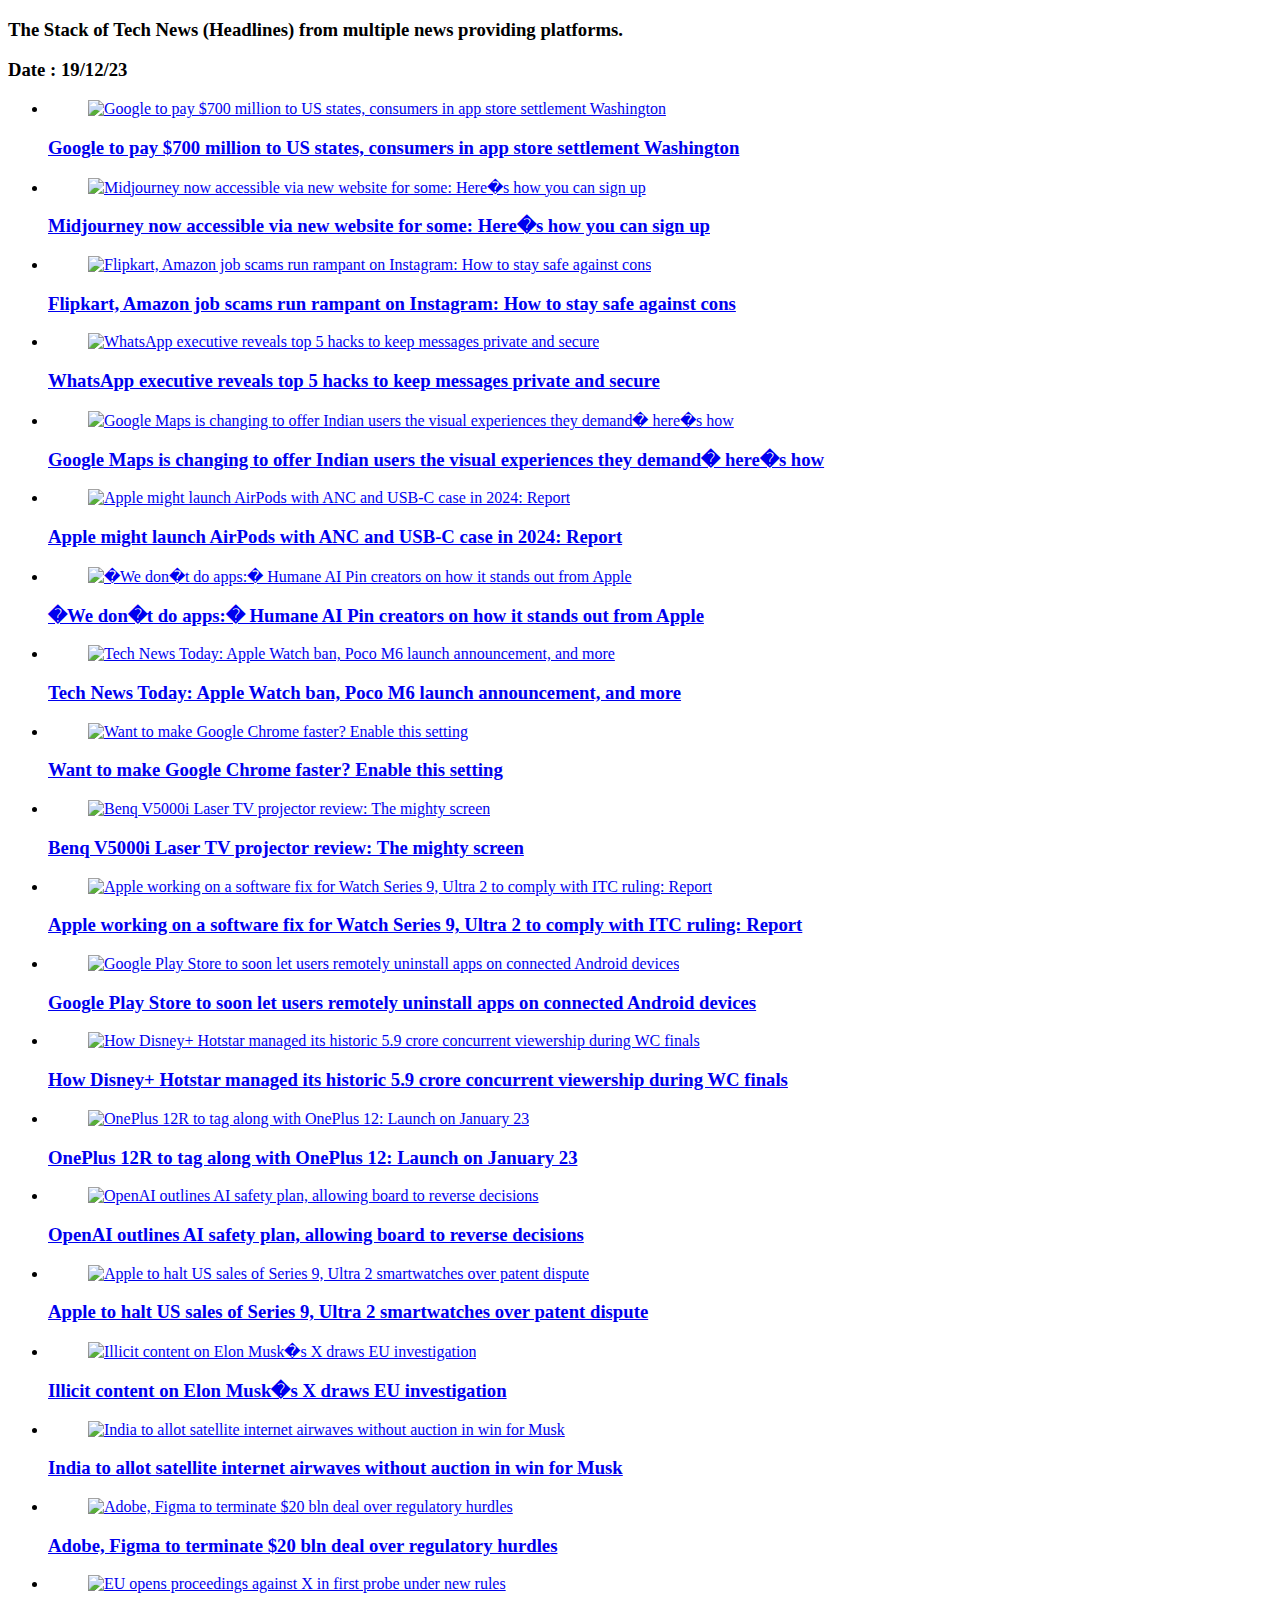
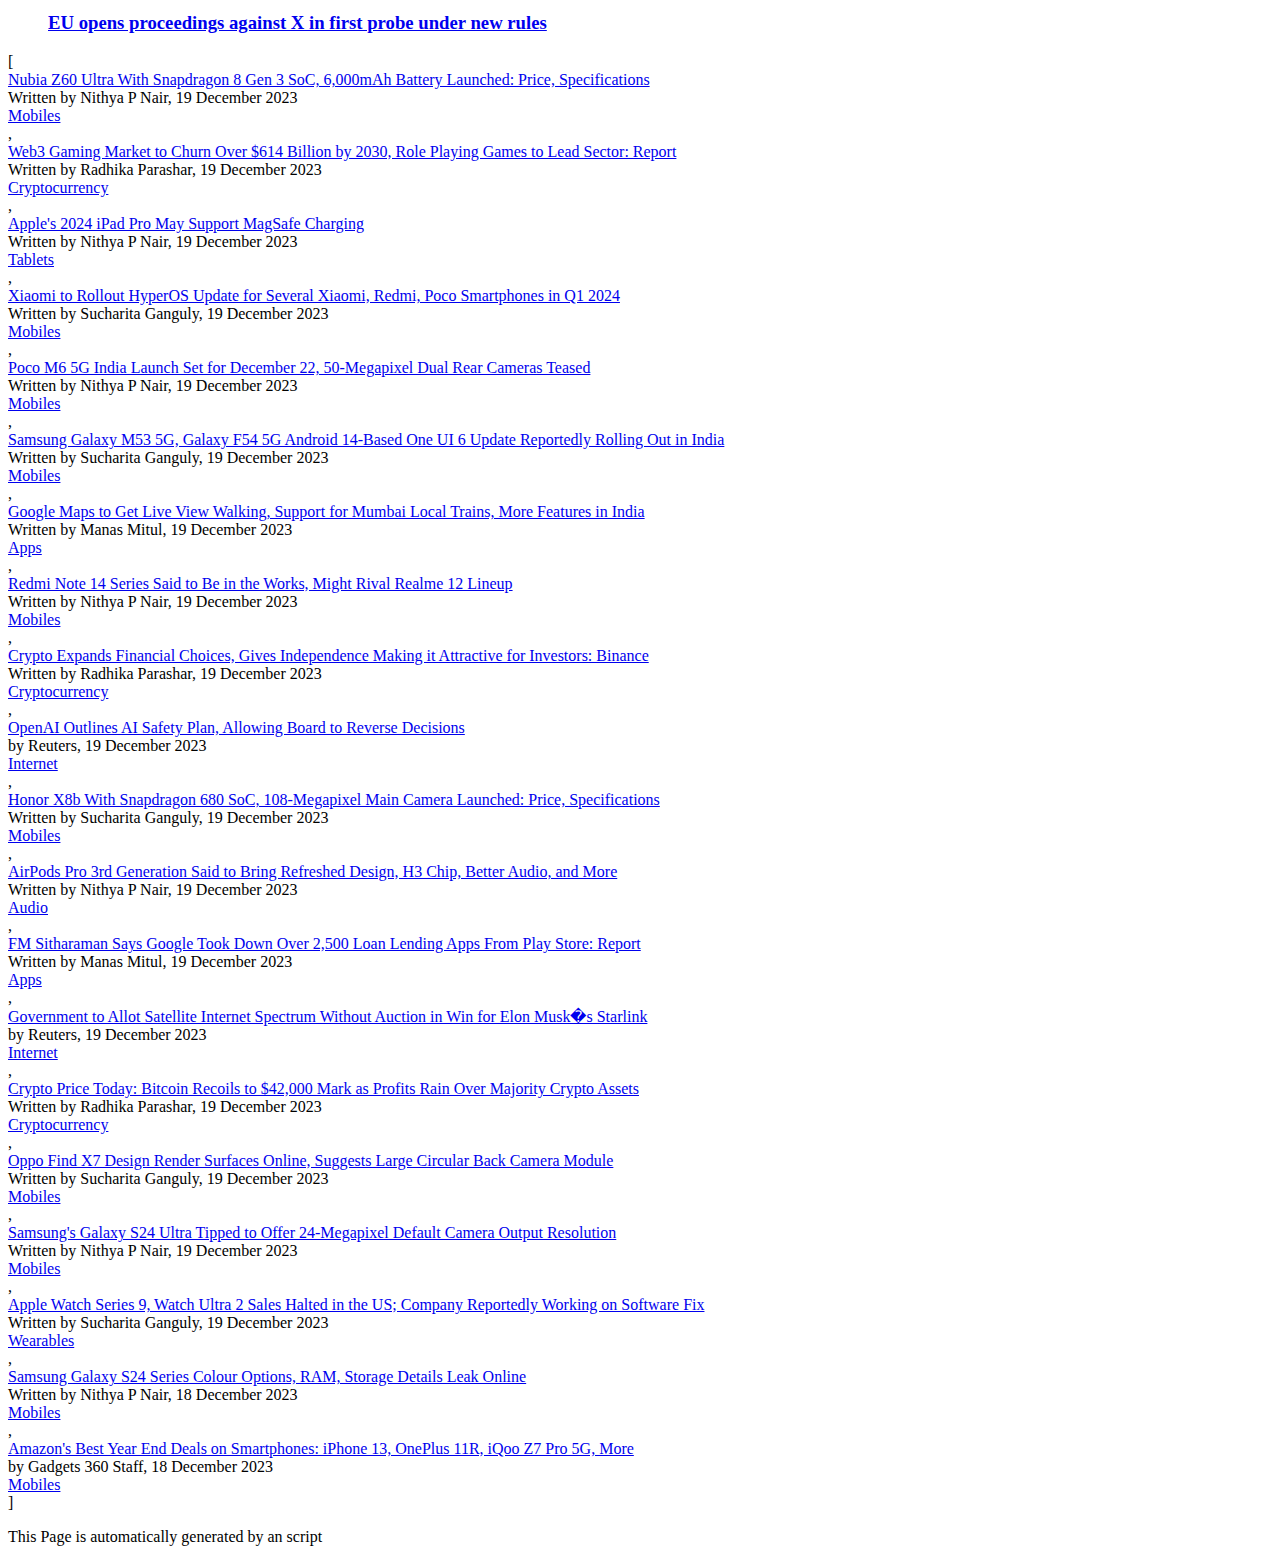
==== Generated_Files/News-Stack.html @ 7bef34be "Initial Commit" ====
<!DOCTYPE html>
<html>
<head>
    <title>Tech-Mail</title>
    <meta charset='UTF-8'>
    <meta name="description" content="Tech News Headlines Stack">
    <meta name="author" content="generated-by-mailer">
    <meta http-equiv="X-UA-Compatible" content="IE=edge">
    <meta name="viewport" content="width=device-width , initial-scale=1.0">
</head>

<body>
    <header class="page-header">
        <h3 class="header">The Stack of Tech News (Headlines) from multiple news providing platforms.</h3>
        <h3> Date : 19/12/23
    </header>
    <main class="main-content">
    <div class="outer-body wrapper">
        <div class="inner-body wrapper">
            <div class="tech-news container"> 

<ul class="article-list">
<li>
<figure>
<a href="https://indianexpress.com/article/technology/tech-news-technology/google-to-pay-700-million-to-us-states-consumers-in-app-store-settlement-washington-9074916/">
<img alt="Google to pay $700 million to US states, consumers in app store settlement Washington" height="175" src="https://images.indianexpress.com/2023/12/google-featured.jpg" width="315"/>
</a>
</figure>
<h3 class=""><a href="https://indianexpress.com/article/technology/tech-news-technology/google-to-pay-700-million-to-us-states-consumers-in-app-store-settlement-washington-9074916/" title="Google to pay $700 million to US states, consumers in app store settlement Washington">Google to pay $700 million to US states, consumers in app store settlement Washington</a></h3> </li>
<li>
<figure>
<a href="https://indianexpress.com/article/technology/artificial-intelligence/midjourney-new-website-how-to-use-9074700/">
<img alt="Midjourney now accessible via new website for some: Here�s how you can sign up" height="175" src="https://images.indianexpress.com/2023/12/midjourney-website-featured.jpg" width="315"/>
</a>
</figure>
<h3 class=""><a href="https://indianexpress.com/article/technology/artificial-intelligence/midjourney-new-website-how-to-use-9074700/" title="Midjourney now accessible via new website for some: Here�s how you can sign up">Midjourney now accessible via new website for some: Here�s how you can sign up</a></h3> </li>
<li>
<figure>
<a href="https://indianexpress.com/article/technology/tech-news-technology/instagram-job-scam-types-how-to-stay-safe-9074490/">
<img alt="Flipkart, Amazon job scams run rampant on Instagram: How to stay safe against cons" height="175" src="https://images.indianexpress.com/2023/12/instagram-fake-job-ads-2.jpg" width="315"/>
</a>
</figure>
<h3 class=""><a href="https://indianexpress.com/article/technology/tech-news-technology/instagram-job-scam-types-how-to-stay-safe-9074490/" title="Flipkart, Amazon job scams run rampant on Instagram: How to stay safe against cons">Flipkart, Amazon job scams run rampant on Instagram: How to stay safe against cons</a></h3> </li>
<li>
<figure>
<a href="https://indianexpress.com/article/technology/techook/five-tips-to-make-whatsapp-safe-9074506/">
<img alt="WhatsApp executive reveals top 5 hacks to keep messages private and secure" height="175" src="https://images.indianexpress.com/2023/12/secure-whatspp.jpg" width="315"/>
</a>
</figure>
<h3 class=""><a href="https://indianexpress.com/article/technology/techook/five-tips-to-make-whatsapp-safe-9074506/" title="WhatsApp executive reveals top 5 hacks to keep messages private and secure">WhatsApp executive reveals top 5 hacks to keep messages private and secure</a></h3> </li>
<li>
<figure>
<a href="https://indianexpress.com/article/technology/tech-news-technology/google-maps-india-visual-experience-9074382/">
<img alt="Google Maps is changing to offer Indian users the visual experiences they demand� here�s how" height="175" src="https://images.indianexpress.com/2023/12/google-maps-1.jpg" width="315"/>
</a>
</figure>
<h3 class=""><a href="https://indianexpress.com/article/technology/tech-news-technology/google-maps-india-visual-experience-9074382/" title="Google Maps is changing to offer Indian users the visual experiences they demand� here�s how">Google Maps is changing to offer Indian users the visual experiences they demand� here�s how</a></h3> </li>
<li>
<figure>
<a href="https://indianexpress.com/article/technology/gadgets/apple-might-launch-airpods-with-anc-and-usb-c-case-in-2024-report-9074197/">
<img alt="Apple might launch AirPods with ANC and USB-C case in 2024: Report" height="175" src="https://images.indianexpress.com/2023/12/Apple-AirPods-Express-Photo.jpg" width="315"/>
</a>
</figure>
<h3 class=""><a href="https://indianexpress.com/article/technology/gadgets/apple-might-launch-airpods-with-anc-and-usb-c-case-in-2024-report-9074197/" title="Apple might launch AirPods with ANC and USB-C case in 2024: Report">Apple might launch AirPods with ANC and USB-C case in 2024: Report</a></h3> </li>
<li>
<figure>
<a href="https://indianexpress.com/article/technology/artificial-intelligence/we-dont-do-apps-humane-ai-pin-bethany-imran-9074309/">
<img alt="�We don�t do apps:� Humane AI Pin creators on how it stands out from Apple" height="175" src="https://images.indianexpress.com/2023/12/bethany-humane-ai-pin-featured.jpg" width="315"/>
</a>
</figure>
<h3 class=""><a href="https://indianexpress.com/article/technology/artificial-intelligence/we-dont-do-apps-humane-ai-pin-bethany-imran-9074309/" title="�We don�t do apps:� Humane AI Pin creators on how it stands out from Apple">�We don�t do apps:� Humane AI Pin creators on how it stands out from Apple</a></h3> </li>
<li>
<figure>
<a href="https://indianexpress.com/article/technology/tech-news-today-19-december-2023-apple-watch-ban-poco-m6-lava-storm-5g-9074248/">
<img alt="Tech News Today: Apple Watch ban, Poco M6 launch announcement, and more" height="175" src="https://images.indianexpress.com/2023/12/lava-storm-5g.jpg" width="315"/>
</a>
</figure>
<h3 class=""><a href="https://indianexpress.com/article/technology/tech-news-today-19-december-2023-apple-watch-ban-poco-m6-lava-storm-5g-9074248/" title="Tech News Today: Apple Watch ban, Poco M6 launch announcement, and more">Tech News Today: Apple Watch ban, Poco M6 launch announcement, and more</a></h3> </li>
<li>
<figure>
<a href="https://indianexpress.com/article/technology/techook/want-to-make-google-chrome-faster-enable-this-setting-9074100/">
<img alt="Want to make Google Chrome faster? Enable this setting" height="175" src="https://images.indianexpress.com/2023/12/Google-Chrome-Express-Photo.jpg" width="315"/>
</a>
</figure>
<h3 class=""><a href="https://indianexpress.com/article/technology/techook/want-to-make-google-chrome-faster-enable-this-setting-9074100/" title="Want to make Google Chrome faster? Enable this setting">Want to make Google Chrome faster? Enable this setting</a></h3> </li>
<li>
<figure>
<a href="https://indianexpress.com/article/technology/tech-reviews/benq-v5000i-laser-tv-projector-review-9074067/">
<img alt="Benq V5000i Laser TV projector review: The mighty screen" height="175" src="https://images.indianexpress.com/2023/12/Benq-V5000i-Laser-TV-projector-review.jpg" width="315"/>
</a>
</figure>
<h3 class=""><a href="https://indianexpress.com/article/technology/tech-reviews/benq-v5000i-laser-tv-projector-review-9074067/" title="Benq V5000i Laser TV projector review: The mighty screen">Benq V5000i Laser TV projector review: The mighty screen</a></h3> </li>
<li>
<figure>
<a href="https://indianexpress.com/article/technology/tech-news-technology/software-fix-for-apple-watch-ban-9074135/">
<img alt="Apple working on a software fix for Watch Series 9, Ultra 2 to comply with ITC ruling: Report" height="175" src="https://images.indianexpress.com/2023/10/Apple-Watch-Ultra-2-featured-20231021.jpg" width="315"/>
</a>
</figure>
<h3 class=""><a href="https://indianexpress.com/article/technology/tech-news-technology/software-fix-for-apple-watch-ban-9074135/" title="Apple working on a software fix for Watch Series 9, Ultra 2 to comply with ITC ruling: Report">Apple working on a software fix for Watch Series 9, Ultra 2 to comply with ITC ruling: Report</a></h3> </li>
<li>
<figure>
<a href="https://indianexpress.com/article/technology/tech-news-technology/google-play-store-to-soon-let-users-remotely-uninstall-apps-on-connected-android-devices-9073206/">
<img alt="Google Play Store to soon let users remotely uninstall apps on connected Android devices" height="175" src="https://images.indianexpress.com/2023/12/Google-Play-Store-Express-Photo.jpg" width="315"/>
</a>
</figure>
<h3 class=""><a href="https://indianexpress.com/article/technology/tech-news-technology/google-play-store-to-soon-let-users-remotely-uninstall-apps-on-connected-android-devices-9073206/" title="Google Play Store to soon let users remotely uninstall apps on connected Android devices">Google Play Store to soon let users remotely uninstall apps on connected Android devices</a></h3> </li>
<li>
<figure>
<a href="https://indianexpress.com/article/technology/disney-hotstar-historic-5-9-cr-world-viewership-decoded-9073995/">
<img alt="How Disney+ Hotstar managed its historic 5.9 crore concurrent viewership during WC finals" height="175" src="https://images.indianexpress.com/2023/12/DH1.jpg" width="315"/>
</a>
</figure>
<h3 class=""><a href="https://indianexpress.com/article/technology/disney-hotstar-historic-5-9-cr-world-viewership-decoded-9073995/" title="How Disney+ Hotstar managed its historic 5.9 crore concurrent viewership during WC finals">How Disney+ Hotstar managed its historic 5.9 crore concurrent viewership during WC finals</a></h3> </li>
<li>
<figure>
<a href="https://indianexpress.com/article/technology/tech-news-technology/oneplus-12r-launch-date-features-specs-price-9073898/">
<img alt="OnePlus 12R to tag along with OnePlus 12: Launch on January 23" height="175" src="https://images.indianexpress.com/2023/12/oneplus-12r.jpg" width="315"/>
</a>
</figure>
<h3 class=""><a href="https://indianexpress.com/article/technology/tech-news-technology/oneplus-12r-launch-date-features-specs-price-9073898/" title="OnePlus 12R to tag along with OnePlus 12: Launch on January 23">OnePlus 12R to tag along with OnePlus 12: Launch on January 23</a></h3> </li>
<li>
<figure>
<a href="https://indianexpress.com/article/technology/artificial-intelligence/openai-outlines-ai-safety-plan-allowing-board-to-reverse-decisions-9073874/">
<img alt="OpenAI outlines AI safety plan, allowing board to reverse decisions" height="175" src="https://images.indianexpress.com/2023/12/openai.jpg" width="315"/>
</a>
</figure>
<h3 class=""><a href="https://indianexpress.com/article/technology/artificial-intelligence/openai-outlines-ai-safety-plan-allowing-board-to-reverse-decisions-9073874/" title="OpenAI outlines AI safety plan, allowing board to reverse decisions">OpenAI outlines AI safety plan, allowing board to reverse decisions</a></h3> </li>
<li>
<figure>
<a href="https://indianexpress.com/article/technology/tech-news-technology/apple-to-halt-us-sales-of-series-9-ultra-2-smartwatches-9073865/">
<img alt="Apple to halt US sales of Series 9, Ultra 2 smartwatches over patent dispute" height="175" src="https://images.indianexpress.com/2023/12/apple-watch-series-9.jpg" width="315"/>
</a>
</figure>
<h3 class=""><a href="https://indianexpress.com/article/technology/tech-news-technology/apple-to-halt-us-sales-of-series-9-ultra-2-smartwatches-9073865/" title="Apple to halt US sales of Series 9, Ultra 2 smartwatches over patent dispute">Apple to halt US sales of Series 9, Ultra 2 smartwatches over patent dispute</a></h3> </li>
<li>
<figure>
<a href="https://indianexpress.com/article/technology/tech-news-technology/illicit-content-on-elon-musks-x-draws-eu-investigation-9073837/">
<img alt="Illicit content on Elon Musk�s X draws EU investigation" height="175" src="https://images.indianexpress.com/2023/11/elon-muk-1.jpg" width="315"/>
</a>
</figure>
<h3 class=""><a href="https://indianexpress.com/article/technology/tech-news-technology/illicit-content-on-elon-musks-x-draws-eu-investigation-9073837/" title="Illicit content on Elon Musk�s X draws EU investigation">Illicit content on Elon Musk�s X draws EU investigation</a></h3> </li>
<li>
<figure>
<a href="https://indianexpress.com/article/technology/india-satellite-internet-airwaves-without-auction-musk-9073557/">
<img alt="India to allot satellite internet airwaves without auction in win for Musk" height="175" src="https://images.indianexpress.com/2023/12/Italy_Politics_01007-cf612.jpg" width="315"/>
</a>
</figure>
<h3 class=""><a href="https://indianexpress.com/article/technology/india-satellite-internet-airwaves-without-auction-musk-9073557/" title="India to allot satellite internet airwaves without auction in win for Musk">India to allot satellite internet airwaves without auction in win for Musk</a></h3> </li>
<li>
<figure>
<a href="https://indianexpress.com/article/technology/tech-news-technology/adobe-figma-to-terminate-20-bln-deal-over-regulatory-hurdles-9073349/">
<img alt="Adobe, Figma to terminate $20 bln deal over regulatory hurdles" height="175" src="https://images.indianexpress.com/2023/12/Adobe-File-photo.jpg" width="315"/>
</a>
</figure>
<h3 class=""><a href="https://indianexpress.com/article/technology/tech-news-technology/adobe-figma-to-terminate-20-bln-deal-over-regulatory-hurdles-9073349/" title="Adobe, Figma to terminate $20 bln deal over regulatory hurdles">Adobe, Figma to terminate $20 bln deal over regulatory hurdles</a></h3> </li>
<li>
<figure>
<a href="https://indianexpress.com/article/technology/tech-news-technology/eu-opens-proceedings-against-x-in-first-probe-under-new-rules-9073294/">
<img alt="EU opens proceedings against X in first probe under new rules" height="175" src="https://images.indianexpress.com/2023/12/X-Reuters.jpg" width="315"/>
</a>
</figure>
<h3 class=""><a href="https://indianexpress.com/article/technology/tech-news-technology/eu-opens-proceedings-against-x-in-first-probe-under-new-rules-9073294/" title="EU opens proceedings against X in first probe under new rules">EU opens proceedings against X in first probe under new rules</a></h3> </li>
</ul>[<div class="caption_box">
<a href="https://www.gadgets360.com/mobiles/news/nubia-z60-ultra-price-usd-599-649-779-launch-sale-specifications-features-zte-4704261">
<span class="news_listing">Nubia Z60 Ultra With Snapdragon 8 Gen 3 SoC, 6,000mAh Battery Launched: Price, Specifications</span>
</a>
<div class="dateline">Written by Nithya P Nair, 19 December 2023</div>
<a class="catname" href="https://www.gadgets360.com/mobiles">Mobiles</a>
</div>, <div class="caption_box">
<a href="https://www.gadgets360.com/cryptocurrency/news/web3-gaming-market-usd-614-billion-2030-role-playing-games-nfts-popular-4703982">
<span class="news_listing">Web3 Gaming Market to Churn Over $614 Billion by 2030, Role Playing Games to Lead Sector: Report</span>
</a>
<div class="dateline">Written by Radhika Parashar, 19 December 2023</div>
<a class="catname" href="https://www.gadgets360.com/cryptocurrency">Cryptocurrency</a>
</div>, <div class="caption_box">
<a href="https://www.gadgets360.com/tablets/news/ipad-pro-2024-magsafe-charging-glass-back-panels-features-report-apple-4703865">
<span class="news_listing">Apple's 2024 iPad Pro May Support MagSafe Charging</span>
</a>
<div class="dateline">Written by Nithya P Nair, 19 December 2023</div>
<a class="catname" href="https://www.gadgets360.com/tablets">Tablets</a>
</div>, <div class="caption_box">
<a href="https://www.gadgets360.com/mobiles/news/xiaomi-hyperos-update-rollout-redmi-poco-q1-2024-timeline-4703235">
<span class="news_listing">Xiaomi to Rollout HyperOS Update for Several Xiaomi, Redmi, Poco Smartphones in Q1 2024</span>
</a>
<div class="dateline">Written by Sucharita Ganguly, 19 December 2023</div>
<a class="catname" href="https://www.gadgets360.com/mobiles">Mobiles</a>
</div>, <div class="caption_box">
<a href="https://www.gadgets360.com/mobiles/news/poco-m6-5g-india-launch-december-22-cameras-specifications-teaser-4703270">
<span class="news_listing">Poco M6 5G India Launch Set for December 22, 50-Megapixel Dual Rear Cameras Teased</span>
</a>
<div class="dateline">Written by Nithya P Nair, 19 December 2023</div>
<a class="catname" href="https://www.gadgets360.com/mobiles">Mobiles</a>
</div>, <div class="caption_box">
<a href="https://www.gadgets360.com/mobiles/news/samsung-galaxy-m53-f54-5g-android-14-one-ui-6-update-stable-report-4702632">
<span class="news_listing">Samsung Galaxy M53 5G, Galaxy F54 5G Android 14-Based One UI 6 Update Reportedly Rolling Out in India</span>
</a>
<div class="dateline">Written by Sucharita Ganguly, 19 December 2023</div>
<a class="catname" href="https://www.gadgets360.com/mobiles">Mobiles</a>
</div>, <div class="caption_box">
<a href="https://www.gadgets360.com/apps/news/google-maps-new-features-india-live-view-walking-mumbai-local-trains-support-lens-4702809">
<span class="news_listing">Google Maps to Get Live View Walking, Support for Mumbai Local Trains, More Features in India</span>
</a>
<div class="dateline">Written by Manas Mitul, 19 December 2023</div>
<a class="catname" href="https://www.gadgets360.com/apps">Apps</a>
</div>, <div class="caption_box">
<a href="https://www.gadgets360.com/mobiles/news/redmi-note-14-series-launch-imminent-rival-realme-12-weibo-leak-4702446">
<span class="news_listing">Redmi Note 14 Series Said to Be in the Works, Might Rival Realme 12 Lineup</span>
</a>
<div class="dateline">Written by Nithya P Nair, 19 December 2023</div>
<a class="catname" href="https://www.gadgets360.com/mobiles">Mobiles</a>
</div>, <div class="caption_box">
<a href="https://www.gadgets360.com/cryptocurrency/news/crypto-financial-choice-independence-attractive-investor-binance-report-4702499">
<span class="news_listing">Crypto Expands Financial Choices, Gives Independence Making it Attractive for Investors: Binance</span>
</a>
<div class="dateline">Written by Radhika Parashar, 19 December 2023</div>
<a class="catname" href="https://www.gadgets360.com/cryptocurrency">Cryptocurrency</a>
</div>, <div class="caption_box">
<a href="https://www.gadgets360.com/internet/news/openai-ai-safety-plan-board-reverse-decisions-microsoft-cybersecurity-4702495">
<span class="news_listing">OpenAI Outlines AI Safety Plan, Allowing Board to Reverse Decisions</span>
</a>
<div class="dateline">by Reuters, 19 December 2023</div>
<a class="catname" href="https://www.gadgets360.com/internet">Internet</a>
</div>, <div class="caption_box">
<a href="https://www.gadgets360.com/mobiles/news/honor-x8b-price-specifications-feautures-launch-malaysia-saudi-arabia-4702051">
<span class="news_listing">Honor X8b With Snapdragon 680 SoC, 108-Megapixel Main Camera Launched: Price, Specifications</span>
</a>
<div class="dateline">Written by Sucharita Ganguly, 19 December 2023</div>
<a class="catname" href="https://www.gadgets360.com/mobiles">Mobiles</a>
</div>, <div class="caption_box">
<a href="https://www.gadgets360.com/audio/news/airpods-pro-3-third-gen-tws-earbuds-h3-chip-design-features-specifications-apple-report-4701891">
<span class="news_listing">AirPods Pro 3rd Generation Said to Bring Refreshed Design, H3 Chip, Better Audio, and More</span>
</a>
<div class="dateline">Written by Nithya P Nair, 19 December 2023</div>
<a class="catname" href="https://www.gadgets360.com/audio">Audio</a>
</div>, <div class="caption_box">
<a href="https://www.gadgets360.com/apps/news/google-2500-fraud-loan-lending-apps-play-store-takedown-fm-nirmala-sitharaman-parliament-4701852">
<span class="news_listing">FM Sitharaman Says Google Took Down Over 2,500 Loan Lending Apps From Play Store: Report</span>
</a>
<div class="dateline">Written by Manas Mitul, 19 December 2023</div>
<a class="catname" href="https://www.gadgets360.com/apps">Apps</a>
</div>, <div class="caption_box">
<a href="https://www.gadgets360.com/internet/news/india-draft-bill-satellite-internet-service-spectrum-auction-elon-musk-starlink-jio-4702199">
<span class="news_listing">Government to Allot Satellite Internet Spectrum Without Auction in Win for Elon Musk�s Starlink</span>
</a>
<div class="dateline">by Reuters, 19 December 2023</div>
<a class="catname" href="https://www.gadgets360.com/internet">Internet</a>
</div>, <div class="caption_box">
<a href="https://www.gadgets360.com/cryptocurrency/news/bitcoin-price-today-usd-42000-profits-ether-altcoins-india-4701727">
<span class="news_listing">Crypto Price Today: Bitcoin Recoils to $42,000 Mark as Profits Rain Over Majority Crypto Assets</span>
</a>
<div class="dateline">Written by Radhika Parashar, 19 December 2023</div>
<a class="catname" href="https://www.gadgets360.com/cryptocurrency">Cryptocurrency</a>
</div>, <div class="caption_box">
<a href="https://www.gadgets360.com/mobiles/news/oppo-find-x7-design-render-leak-specifications-launch-4701487">
<span class="news_listing">Oppo Find X7 Design Render Surfaces Online, Suggests Large Circular Back Camera Module</span>
</a>
<div class="dateline">Written by Sucharita Ganguly, 19 December 2023</div>
<a class="catname" href="https://www.gadgets360.com/mobiles">Mobiles</a>
</div>, <div class="caption_box">
<a href="https://www.gadgets360.com/mobiles/news/samsung-s24-ultra-camera-resolution-photo-remaster-specifications-galaxy-leak-4701338">
<span class="news_listing">Samsung's Galaxy S24 Ultra Tipped to Offer 24-Megapixel Default Camera Output Resolution</span>
</a>
<div class="dateline">Written by Nithya P Nair, 19 December 2023</div>
<a class="catname" href="https://www.gadgets360.com/mobiles">Mobiles</a>
</div>, <div class="caption_box">
<a href="https://www.gadgets360.com/wearables/news/apple-watch-series-9-ultra-2-sale-halt-us-software-fix-report-4700969">
<span class="news_listing">Apple Watch Series 9, Watch Ultra 2 Sales Halted in the US; Company Reportedly Working on Software Fix</span>
</a>
<div class="dateline">Written by Sucharita Ganguly, 19 December 2023</div>
<a class="catname" href="https://www.gadgets360.com/wearables">Wearables</a>
</div>, <div class="caption_box">
<a href="https://www.gadgets360.com/mobiles/news/samsung-s24-plus-ultra-colour-ram-storage-options-galaxy-leaks-4697522">
<span class="news_listing">Samsung Galaxy S24 Series Colour Options, RAM, Storage Details Leak Online</span>
</a>
<div class="dateline">Written by Nithya P Nair, 18 December 2023</div>
<a class="catname" href="https://www.gadgets360.com/mobiles">Mobiles</a>
</div>, <div class="caption_box">
<a href="https://www.gadgets360.com/mobiles/news/amazon-year-end-smartphone-deals-iphone-12-oneplus-11r-5g-discounts-offers-4697227">
<span class="news_listing">Amazon's Best Year End Deals on Smartphones: iPhone 13, OnePlus 11R, iQoo Z7 Pro 5G, More</span>
</a>
<div class="dateline">by Gadgets 360 Staff, 18 December 2023</div>
<a class="catname" href="https://www.gadgets360.com/mobiles">Mobiles</a>
</div>]
</div>
        </div>
    </div>
    </main>
    <footer class="page-footer">
        <p> This Page is <span>automatically</span> generated by an script</p>
    </footer>
</body>
</html>
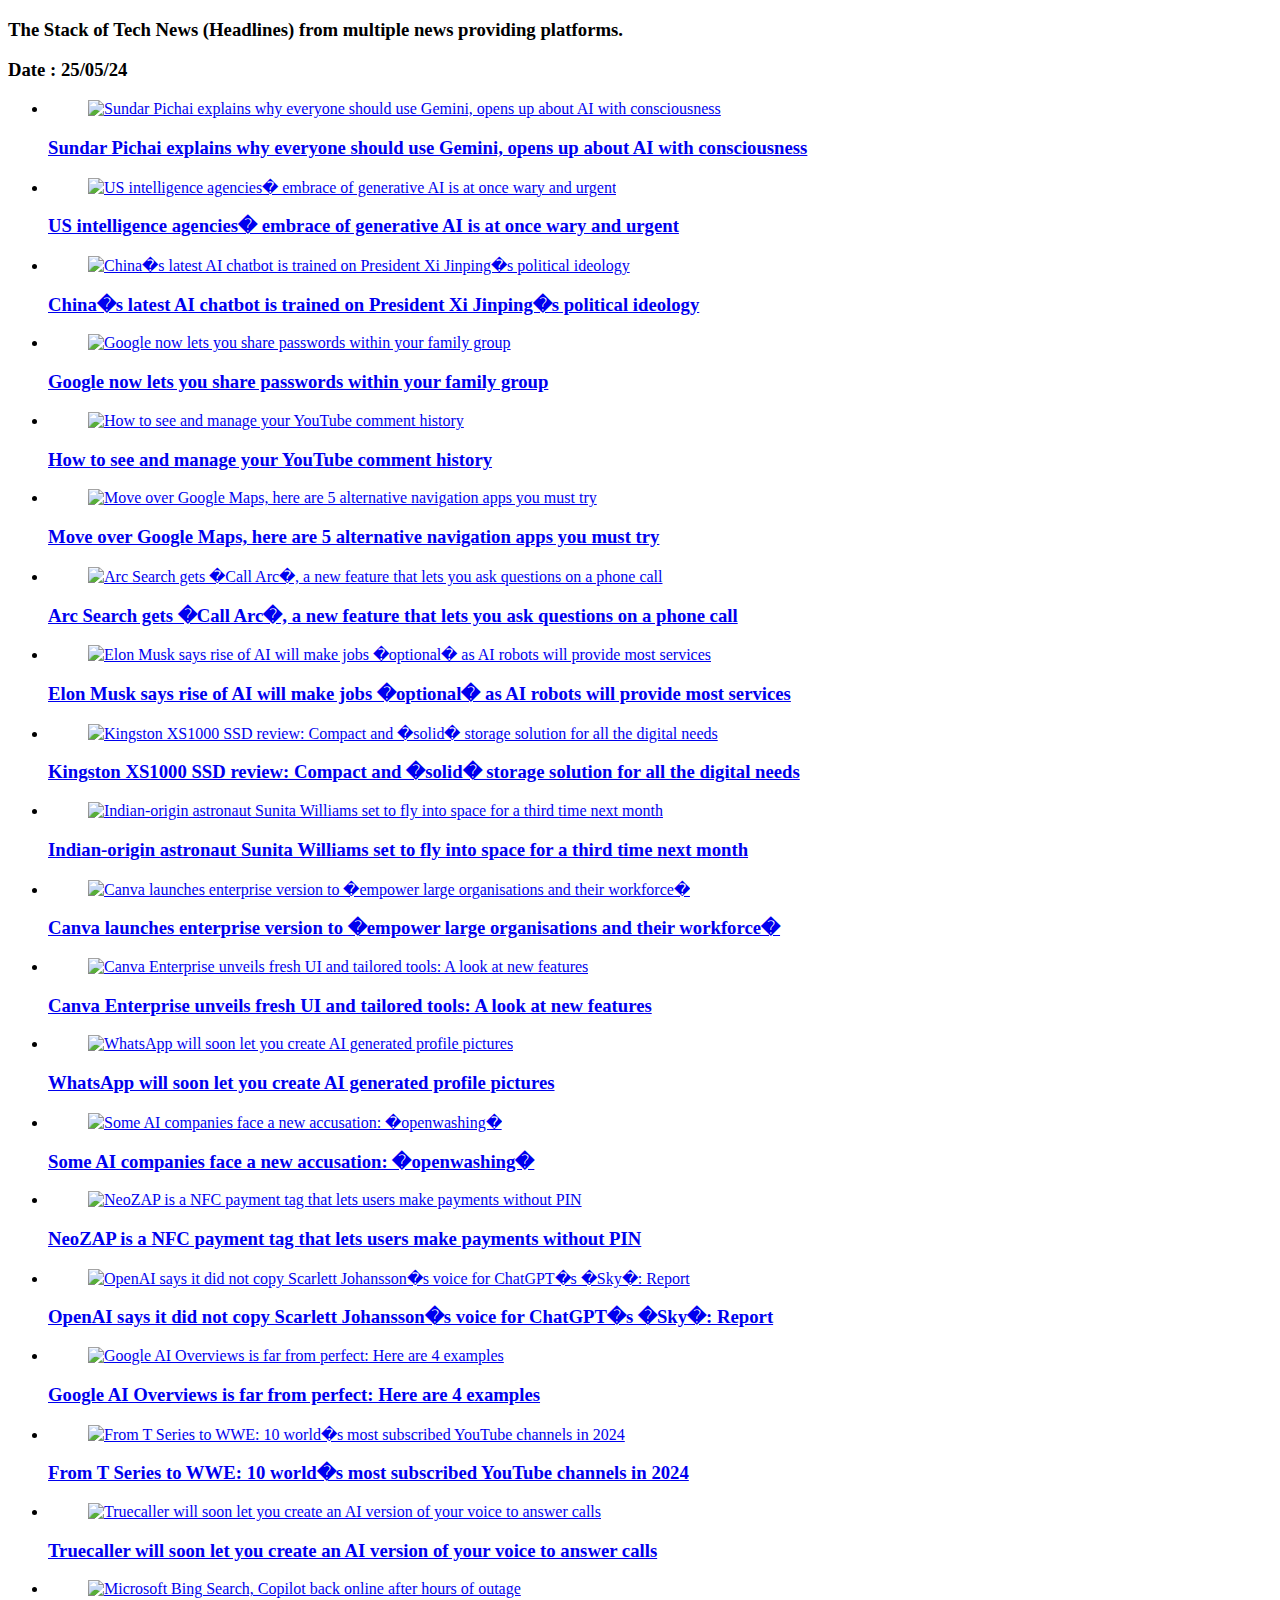
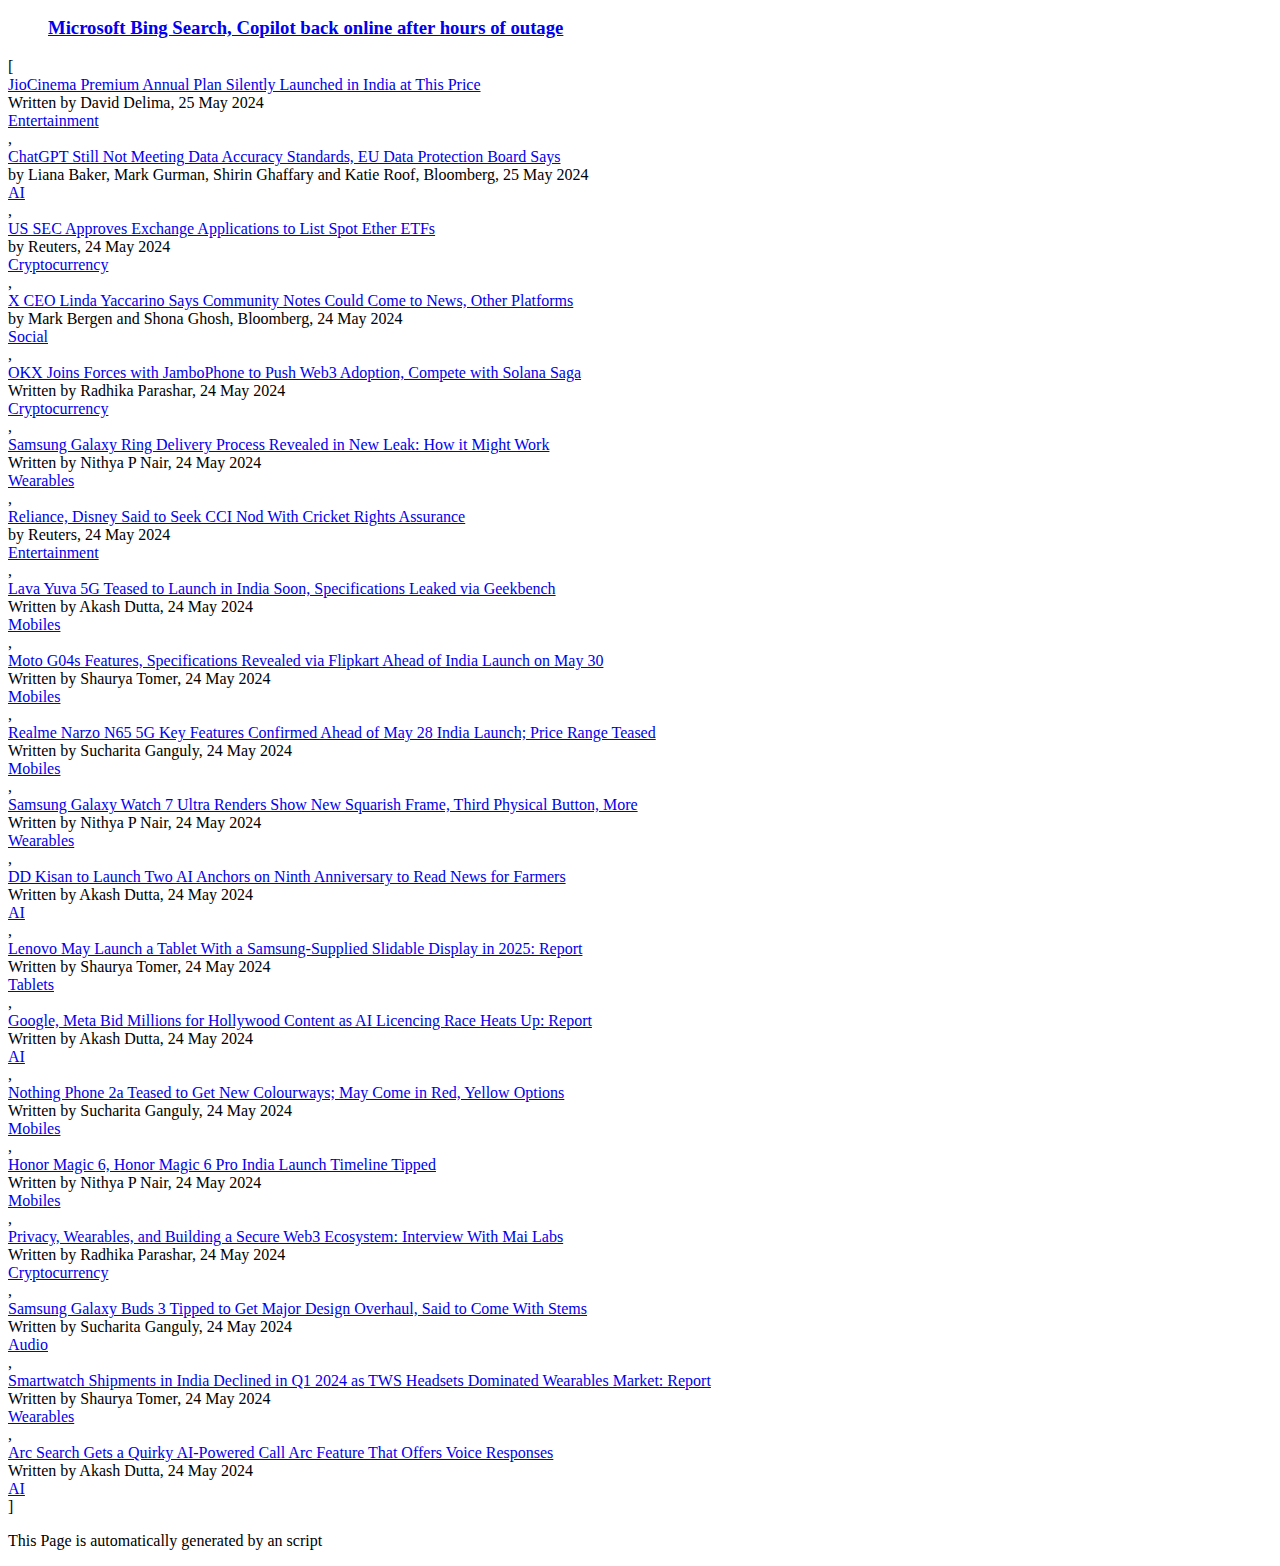
==== commit 2852af34: "Minor Changes" ====
--- a/Generated_Files/News-Stack.html
+++ b/Generated_Files/News-Stack.html
@@ -13,7 +13,7 @@
 <body>
     <header class="page-header">
         <h3 class="header">The Stack of Tech News (Headlines) from multiple news providing platforms.</h3>
-        <h3> Date : 19/12/23
+        <h3> Date : 25/05/24
     </header>
     <main class="main-content">
     <div class="outer-body wrapper">
@@ -23,264 +23,264 @@
 <ul class="article-list">
 <li>
 <figure>
-<a href="https://indianexpress.com/article/technology/tech-news-technology/google-to-pay-700-million-to-us-states-consumers-in-app-store-settlement-washington-9074916/">
-<img alt="Google to pay $700 million to US states, consumers in app store settlement Washington" height="175" src="https://images.indianexpress.com/2023/12/google-featured.jpg" width="315"/>
-</a>
-</figure>
-<h3 class=""><a href="https://indianexpress.com/article/technology/tech-news-technology/google-to-pay-700-million-to-us-states-consumers-in-app-store-settlement-washington-9074916/" title="Google to pay $700 million to US states, consumers in app store settlement Washington">Google to pay $700 million to US states, consumers in app store settlement Washington</a></h3> </li>
-<li>
-<figure>
-<a href="https://indianexpress.com/article/technology/artificial-intelligence/midjourney-new-website-how-to-use-9074700/">
-<img alt="Midjourney now accessible via new website for some: Here�s how you can sign up" height="175" src="https://images.indianexpress.com/2023/12/midjourney-website-featured.jpg" width="315"/>
-</a>
-</figure>
-<h3 class=""><a href="https://indianexpress.com/article/technology/artificial-intelligence/midjourney-new-website-how-to-use-9074700/" title="Midjourney now accessible via new website for some: Here�s how you can sign up">Midjourney now accessible via new website for some: Here�s how you can sign up</a></h3> </li>
-<li>
-<figure>
-<a href="https://indianexpress.com/article/technology/tech-news-technology/instagram-job-scam-types-how-to-stay-safe-9074490/">
-<img alt="Flipkart, Amazon job scams run rampant on Instagram: How to stay safe against cons" height="175" src="https://images.indianexpress.com/2023/12/instagram-fake-job-ads-2.jpg" width="315"/>
-</a>
-</figure>
-<h3 class=""><a href="https://indianexpress.com/article/technology/tech-news-technology/instagram-job-scam-types-how-to-stay-safe-9074490/" title="Flipkart, Amazon job scams run rampant on Instagram: How to stay safe against cons">Flipkart, Amazon job scams run rampant on Instagram: How to stay safe against cons</a></h3> </li>
-<li>
-<figure>
-<a href="https://indianexpress.com/article/technology/techook/five-tips-to-make-whatsapp-safe-9074506/">
-<img alt="WhatsApp executive reveals top 5 hacks to keep messages private and secure" height="175" src="https://images.indianexpress.com/2023/12/secure-whatspp.jpg" width="315"/>
-</a>
-</figure>
-<h3 class=""><a href="https://indianexpress.com/article/technology/techook/five-tips-to-make-whatsapp-safe-9074506/" title="WhatsApp executive reveals top 5 hacks to keep messages private and secure">WhatsApp executive reveals top 5 hacks to keep messages private and secure</a></h3> </li>
-<li>
-<figure>
-<a href="https://indianexpress.com/article/technology/tech-news-technology/google-maps-india-visual-experience-9074382/">
-<img alt="Google Maps is changing to offer Indian users the visual experiences they demand� here�s how" height="175" src="https://images.indianexpress.com/2023/12/google-maps-1.jpg" width="315"/>
-</a>
-</figure>
-<h3 class=""><a href="https://indianexpress.com/article/technology/tech-news-technology/google-maps-india-visual-experience-9074382/" title="Google Maps is changing to offer Indian users the visual experiences they demand� here�s how">Google Maps is changing to offer Indian users the visual experiences they demand� here�s how</a></h3> </li>
-<li>
-<figure>
-<a href="https://indianexpress.com/article/technology/gadgets/apple-might-launch-airpods-with-anc-and-usb-c-case-in-2024-report-9074197/">
-<img alt="Apple might launch AirPods with ANC and USB-C case in 2024: Report" height="175" src="https://images.indianexpress.com/2023/12/Apple-AirPods-Express-Photo.jpg" width="315"/>
-</a>
-</figure>
-<h3 class=""><a href="https://indianexpress.com/article/technology/gadgets/apple-might-launch-airpods-with-anc-and-usb-c-case-in-2024-report-9074197/" title="Apple might launch AirPods with ANC and USB-C case in 2024: Report">Apple might launch AirPods with ANC and USB-C case in 2024: Report</a></h3> </li>
-<li>
-<figure>
-<a href="https://indianexpress.com/article/technology/artificial-intelligence/we-dont-do-apps-humane-ai-pin-bethany-imran-9074309/">
-<img alt="�We don�t do apps:� Humane AI Pin creators on how it stands out from Apple" height="175" src="https://images.indianexpress.com/2023/12/bethany-humane-ai-pin-featured.jpg" width="315"/>
-</a>
-</figure>
-<h3 class=""><a href="https://indianexpress.com/article/technology/artificial-intelligence/we-dont-do-apps-humane-ai-pin-bethany-imran-9074309/" title="�We don�t do apps:� Humane AI Pin creators on how it stands out from Apple">�We don�t do apps:� Humane AI Pin creators on how it stands out from Apple</a></h3> </li>
-<li>
-<figure>
-<a href="https://indianexpress.com/article/technology/tech-news-today-19-december-2023-apple-watch-ban-poco-m6-lava-storm-5g-9074248/">
-<img alt="Tech News Today: Apple Watch ban, Poco M6 launch announcement, and more" height="175" src="https://images.indianexpress.com/2023/12/lava-storm-5g.jpg" width="315"/>
-</a>
-</figure>
-<h3 class=""><a href="https://indianexpress.com/article/technology/tech-news-today-19-december-2023-apple-watch-ban-poco-m6-lava-storm-5g-9074248/" title="Tech News Today: Apple Watch ban, Poco M6 launch announcement, and more">Tech News Today: Apple Watch ban, Poco M6 launch announcement, and more</a></h3> </li>
-<li>
-<figure>
-<a href="https://indianexpress.com/article/technology/techook/want-to-make-google-chrome-faster-enable-this-setting-9074100/">
-<img alt="Want to make Google Chrome faster? Enable this setting" height="175" src="https://images.indianexpress.com/2023/12/Google-Chrome-Express-Photo.jpg" width="315"/>
-</a>
-</figure>
-<h3 class=""><a href="https://indianexpress.com/article/technology/techook/want-to-make-google-chrome-faster-enable-this-setting-9074100/" title="Want to make Google Chrome faster? Enable this setting">Want to make Google Chrome faster? Enable this setting</a></h3> </li>
-<li>
-<figure>
-<a href="https://indianexpress.com/article/technology/tech-reviews/benq-v5000i-laser-tv-projector-review-9074067/">
-<img alt="Benq V5000i Laser TV projector review: The mighty screen" height="175" src="https://images.indianexpress.com/2023/12/Benq-V5000i-Laser-TV-projector-review.jpg" width="315"/>
-</a>
-</figure>
-<h3 class=""><a href="https://indianexpress.com/article/technology/tech-reviews/benq-v5000i-laser-tv-projector-review-9074067/" title="Benq V5000i Laser TV projector review: The mighty screen">Benq V5000i Laser TV projector review: The mighty screen</a></h3> </li>
-<li>
-<figure>
-<a href="https://indianexpress.com/article/technology/tech-news-technology/software-fix-for-apple-watch-ban-9074135/">
-<img alt="Apple working on a software fix for Watch Series 9, Ultra 2 to comply with ITC ruling: Report" height="175" src="https://images.indianexpress.com/2023/10/Apple-Watch-Ultra-2-featured-20231021.jpg" width="315"/>
-</a>
-</figure>
-<h3 class=""><a href="https://indianexpress.com/article/technology/tech-news-technology/software-fix-for-apple-watch-ban-9074135/" title="Apple working on a software fix for Watch Series 9, Ultra 2 to comply with ITC ruling: Report">Apple working on a software fix for Watch Series 9, Ultra 2 to comply with ITC ruling: Report</a></h3> </li>
-<li>
-<figure>
-<a href="https://indianexpress.com/article/technology/tech-news-technology/google-play-store-to-soon-let-users-remotely-uninstall-apps-on-connected-android-devices-9073206/">
-<img alt="Google Play Store to soon let users remotely uninstall apps on connected Android devices" height="175" src="https://images.indianexpress.com/2023/12/Google-Play-Store-Express-Photo.jpg" width="315"/>
-</a>
-</figure>
-<h3 class=""><a href="https://indianexpress.com/article/technology/tech-news-technology/google-play-store-to-soon-let-users-remotely-uninstall-apps-on-connected-android-devices-9073206/" title="Google Play Store to soon let users remotely uninstall apps on connected Android devices">Google Play Store to soon let users remotely uninstall apps on connected Android devices</a></h3> </li>
-<li>
-<figure>
-<a href="https://indianexpress.com/article/technology/disney-hotstar-historic-5-9-cr-world-viewership-decoded-9073995/">
-<img alt="How Disney+ Hotstar managed its historic 5.9 crore concurrent viewership during WC finals" height="175" src="https://images.indianexpress.com/2023/12/DH1.jpg" width="315"/>
-</a>
-</figure>
-<h3 class=""><a href="https://indianexpress.com/article/technology/disney-hotstar-historic-5-9-cr-world-viewership-decoded-9073995/" title="How Disney+ Hotstar managed its historic 5.9 crore concurrent viewership during WC finals">How Disney+ Hotstar managed its historic 5.9 crore concurrent viewership during WC finals</a></h3> </li>
-<li>
-<figure>
-<a href="https://indianexpress.com/article/technology/tech-news-technology/oneplus-12r-launch-date-features-specs-price-9073898/">
-<img alt="OnePlus 12R to tag along with OnePlus 12: Launch on January 23" height="175" src="https://images.indianexpress.com/2023/12/oneplus-12r.jpg" width="315"/>
-</a>
-</figure>
-<h3 class=""><a href="https://indianexpress.com/article/technology/tech-news-technology/oneplus-12r-launch-date-features-specs-price-9073898/" title="OnePlus 12R to tag along with OnePlus 12: Launch on January 23">OnePlus 12R to tag along with OnePlus 12: Launch on January 23</a></h3> </li>
-<li>
-<figure>
-<a href="https://indianexpress.com/article/technology/artificial-intelligence/openai-outlines-ai-safety-plan-allowing-board-to-reverse-decisions-9073874/">
-<img alt="OpenAI outlines AI safety plan, allowing board to reverse decisions" height="175" src="https://images.indianexpress.com/2023/12/openai.jpg" width="315"/>
-</a>
-</figure>
-<h3 class=""><a href="https://indianexpress.com/article/technology/artificial-intelligence/openai-outlines-ai-safety-plan-allowing-board-to-reverse-decisions-9073874/" title="OpenAI outlines AI safety plan, allowing board to reverse decisions">OpenAI outlines AI safety plan, allowing board to reverse decisions</a></h3> </li>
-<li>
-<figure>
-<a href="https://indianexpress.com/article/technology/tech-news-technology/apple-to-halt-us-sales-of-series-9-ultra-2-smartwatches-9073865/">
-<img alt="Apple to halt US sales of Series 9, Ultra 2 smartwatches over patent dispute" height="175" src="https://images.indianexpress.com/2023/12/apple-watch-series-9.jpg" width="315"/>
-</a>
-</figure>
-<h3 class=""><a href="https://indianexpress.com/article/technology/tech-news-technology/apple-to-halt-us-sales-of-series-9-ultra-2-smartwatches-9073865/" title="Apple to halt US sales of Series 9, Ultra 2 smartwatches over patent dispute">Apple to halt US sales of Series 9, Ultra 2 smartwatches over patent dispute</a></h3> </li>
-<li>
-<figure>
-<a href="https://indianexpress.com/article/technology/tech-news-technology/illicit-content-on-elon-musks-x-draws-eu-investigation-9073837/">
-<img alt="Illicit content on Elon Musk�s X draws EU investigation" height="175" src="https://images.indianexpress.com/2023/11/elon-muk-1.jpg" width="315"/>
-</a>
-</figure>
-<h3 class=""><a href="https://indianexpress.com/article/technology/tech-news-technology/illicit-content-on-elon-musks-x-draws-eu-investigation-9073837/" title="Illicit content on Elon Musk�s X draws EU investigation">Illicit content on Elon Musk�s X draws EU investigation</a></h3> </li>
-<li>
-<figure>
-<a href="https://indianexpress.com/article/technology/india-satellite-internet-airwaves-without-auction-musk-9073557/">
-<img alt="India to allot satellite internet airwaves without auction in win for Musk" height="175" src="https://images.indianexpress.com/2023/12/Italy_Politics_01007-cf612.jpg" width="315"/>
-</a>
-</figure>
-<h3 class=""><a href="https://indianexpress.com/article/technology/india-satellite-internet-airwaves-without-auction-musk-9073557/" title="India to allot satellite internet airwaves without auction in win for Musk">India to allot satellite internet airwaves without auction in win for Musk</a></h3> </li>
-<li>
-<figure>
-<a href="https://indianexpress.com/article/technology/tech-news-technology/adobe-figma-to-terminate-20-bln-deal-over-regulatory-hurdles-9073349/">
-<img alt="Adobe, Figma to terminate $20 bln deal over regulatory hurdles" height="175" src="https://images.indianexpress.com/2023/12/Adobe-File-photo.jpg" width="315"/>
-</a>
-</figure>
-<h3 class=""><a href="https://indianexpress.com/article/technology/tech-news-technology/adobe-figma-to-terminate-20-bln-deal-over-regulatory-hurdles-9073349/" title="Adobe, Figma to terminate $20 bln deal over regulatory hurdles">Adobe, Figma to terminate $20 bln deal over regulatory hurdles</a></h3> </li>
-<li>
-<figure>
-<a href="https://indianexpress.com/article/technology/tech-news-technology/eu-opens-proceedings-against-x-in-first-probe-under-new-rules-9073294/">
-<img alt="EU opens proceedings against X in first probe under new rules" height="175" src="https://images.indianexpress.com/2023/12/X-Reuters.jpg" width="315"/>
-</a>
-</figure>
-<h3 class=""><a href="https://indianexpress.com/article/technology/tech-news-technology/eu-opens-proceedings-against-x-in-first-probe-under-new-rules-9073294/" title="EU opens proceedings against X in first probe under new rules">EU opens proceedings against X in first probe under new rules</a></h3> </li>
+<a href="https://indianexpress.com/article/technology/artificial-intelligence/sundar-pichai-on-ai-with-consciousness-gemini-chatgpt-9350956/">
+<img alt="Sundar Pichai explains why everyone should use Gemini, opens up about AI with consciousness" class="lazyloading" data-src="https://images.indianexpress.com/2024/05/Sundar-Pichai-1.jpg" height="175" src="https://indianexpress.com/wp-content/themes/indianexpress/images/default-ie.jpg" width="315"/>
+</a>
+</figure>
+<h3 class=""><a href="https://indianexpress.com/article/technology/artificial-intelligence/sundar-pichai-on-ai-with-consciousness-gemini-chatgpt-9350956/" title="Sundar Pichai explains why everyone should use Gemini, opens up about AI with consciousness">Sundar Pichai explains why everyone should use Gemini, opens up about AI with consciousness</a></h3> </li>
+<li>
+<figure>
+<a href="https://indianexpress.com/article/technology/tech-news-technology/us-intelligence-agencies-embrace-of-generative-ai-is-at-once-wary-and-urgent-9350489/">
+<img alt="US intelligence agencies� embrace of generative AI is at once wary and urgent" class="lazyloading" data-src="https://images.indianexpress.com/2024/05/AI_58935c.jpg" height="175" src="https://indianexpress.com/wp-content/themes/indianexpress/images/default-ie.jpg" width="315"/>
+</a>
+</figure>
+<h3 class=""><a href="https://indianexpress.com/article/technology/tech-news-technology/us-intelligence-agencies-embrace-of-generative-ai-is-at-once-wary-and-urgent-9350489/" title="US intelligence agencies� embrace of generative AI is at once wary and urgent">US intelligence agencies� embrace of generative AI is at once wary and urgent</a></h3> </li>
+<li>
+<figure>
+<a href="https://indianexpress.com/article/technology/artificial-intelligence/china-ai-chatbox-president-xi-jinping-9350424/">
+<img alt="China�s latest AI chatbot is trained on President Xi Jinping�s political ideology" class="lazyloading" data-src="https://images.indianexpress.com/2024/05/Untitled-design-13-9.jpg" height="175" src="https://indianexpress.com/wp-content/themes/indianexpress/images/default-ie.jpg" width="315"/>
+</a>
+</figure>
+<h3 class=""><a href="https://indianexpress.com/article/technology/artificial-intelligence/china-ai-chatbox-president-xi-jinping-9350424/" title="China�s latest AI chatbot is trained on President Xi Jinping�s political ideology">China�s latest AI chatbot is trained on President Xi Jinping�s political ideology</a></h3> </li>
+<li>
+<figure>
+<a href="https://indianexpress.com/article/technology/tech-news-technology/google-now-lets-you-share-passwords-within-your-family-group-9349937/">
+<img alt="Google now lets you share passwords within your family group" class="lazyloading" data-src="https://images.indianexpress.com/2024/05/Google-Password-Manager-feat.jpg" height="175" src="https://indianexpress.com/wp-content/themes/indianexpress/images/default-ie.jpg" width="315"/>
+</a>
+</figure>
+<h3 class=""><a href="https://indianexpress.com/article/technology/tech-news-technology/google-now-lets-you-share-passwords-within-your-family-group-9349937/" title="Google now lets you share passwords within your family group">Google now lets you share passwords within your family group</a></h3> </li>
+<li>
+<figure>
+<a href="https://indianexpress.com/article/technology/techook/how-to-see-and-manage-your-youtube-comment-history-9349541/">
+<img alt="How to see and manage your YouTube comment history" class="lazyloading" data-src="https://images.indianexpress.com/2024/05/YouTube-comment-YouTube.jpg" height="175" src="https://indianexpress.com/wp-content/themes/indianexpress/images/default-ie.jpg" width="315"/>
+</a>
+</figure>
+<h3 class=""><a href="https://indianexpress.com/article/technology/techook/how-to-see-and-manage-your-youtube-comment-history-9349541/" title="How to see and manage your YouTube comment history">How to see and manage your YouTube comment history</a></h3> </li>
+<li>
+<figure>
+<a href="https://indianexpress.com/article/technology/techook/google-maps-alternatives-waze-sygic-mappls-herewego-osmand-9349499/">
+<img alt="Move over Google Maps, here are 5 alternative navigation apps you must try" class="lazyloading" data-src="https://images.indianexpress.com/2024/05/Google-Maps-alternatives.jpg" height="175" src="https://indianexpress.com/wp-content/themes/indianexpress/images/default-ie.jpg" width="315"/>
+</a>
+</figure>
+<h3 class=""><a href="https://indianexpress.com/article/technology/techook/google-maps-alternatives-waze-sygic-mappls-herewego-osmand-9349499/" title="Move over Google Maps, here are 5 alternative navigation apps you must try">Move over Google Maps, here are 5 alternative navigation apps you must try</a></h3> </li>
+<li>
+<figure>
+<a href="https://indianexpress.com/article/technology/tech-news-technology/arc-search-call-arc-feature-how-to-use-9349070/">
+<img alt="Arc Search gets �Call Arc�, a new feature that lets you ask questions on a phone call" class="lazyloading" data-src="https://images.indianexpress.com/2024/05/Arc-Call.jpg" height="175" src="https://indianexpress.com/wp-content/themes/indianexpress/images/default-ie.jpg" width="315"/>
+</a>
+</figure>
+<h3 class=""><a href="https://indianexpress.com/article/technology/tech-news-technology/arc-search-call-arc-feature-how-to-use-9349070/" title="Arc Search gets �Call Arc�, a new feature that lets you ask questions on a phone call">Arc Search gets �Call Arc�, a new feature that lets you ask questions on a phone call</a></h3> </li>
+<li>
+<figure>
+<a href="https://indianexpress.com/article/technology/artificial-intelligence/elon-musk-on-ai-taking-jobs-ai-robots-neuralink-9349008/">
+<img alt="Elon Musk says rise of AI will make jobs �optional� as AI robots will provide most services" class="lazyloading" data-src="https://images.indianexpress.com/2024/05/Canva-1.jpg" height="175" src="https://indianexpress.com/wp-content/themes/indianexpress/images/default-ie.jpg" width="315"/>
+</a>
+</figure>
+<h3 class=""><a href="https://indianexpress.com/article/technology/artificial-intelligence/elon-musk-on-ai-taking-jobs-ai-robots-neuralink-9349008/" title="Elon Musk says rise of AI will make jobs �optional� as AI robots will provide most services">Elon Musk says rise of AI will make jobs �optional� as AI robots will provide most services</a></h3> </li>
+<li>
+<figure>
+<a href="https://indianexpress.com/article/technology/tech-reviews/kingston-xs1000-ssd-review-9347141/">
+<img alt="Kingston XS1000 SSD review: Compact and �solid� storage solution for all the digital needs" class="lazyloading" data-src="https://images.indianexpress.com/2024/05/kingston-xs1000-ssd-review.jpg" height="175" src="https://indianexpress.com/wp-content/themes/indianexpress/images/default-ie.jpg" width="315"/>
+</a>
+</figure>
+<h3 class=""><a href="https://indianexpress.com/article/technology/tech-reviews/kingston-xs1000-ssd-review-9347141/" title="Kingston XS1000 SSD review: Compact and �solid� storage solution for all the digital needs">Kingston XS1000 SSD review: Compact and �solid� storage solution for all the digital needs</a></h3> </li>
+<li>
+<figure>
+<a href="https://indianexpress.com/article/technology/science/sunita-williams-nasa-boeing-sunita-williams-in-space-9348498/">
+<img alt="Indian-origin astronaut Sunita Williams set to fly into space for a third time next month" class="lazyloading" data-src="https://images.indianexpress.com/2024/05/Sunita-williams-1.jpg" height="175" src="https://indianexpress.com/wp-content/themes/indianexpress/images/default-ie.jpg" width="315"/>
+</a>
+</figure>
+<h3 class=""><a href="https://indianexpress.com/article/technology/science/sunita-williams-nasa-boeing-sunita-williams-in-space-9348498/" title="Indian-origin astronaut Sunita Williams set to fly into space for a third time next month">Indian-origin astronaut Sunita Williams set to fly into space for a third time next month</a></h3> </li>
+<li>
+<figure>
+<a href="https://indianexpress.com/article/technology/tech-news-technology/canva-launches-enterprise-version-to-empower-large-organisations-9348309/">
+<img alt="Canva launches enterprise version to �empower large organisations and their workforce�" class="lazyloading" data-src="https://images.indianexpress.com/2024/05/canva.jpg" height="175" src="https://indianexpress.com/wp-content/themes/indianexpress/images/default-ie.jpg" width="315"/>
+</a>
+</figure>
+<h3 class=""><a href="https://indianexpress.com/article/technology/tech-news-technology/canva-launches-enterprise-version-to-empower-large-organisations-9348309/" title="Canva launches enterprise version to �empower large organisations and their workforce�">Canva launches enterprise version to �empower large organisations and their workforce�</a></h3> </li>
+<li>
+<figure>
+<a href="https://indianexpress.com/article/technology/canva-enterprise-new-ui-ai-features-for-companies-9347873/">
+<img alt="Canva Enterprise unveils fresh UI and tailored tools: A look at new features" class="lazyloading" data-src="https://images.indianexpress.com/2024/05/Canva_ca7cb2.jpg" height="175" src="https://indianexpress.com/wp-content/themes/indianexpress/images/default-ie.jpg" width="315"/>
+</a>
+</figure>
+<h3 class=""><a href="https://indianexpress.com/article/technology/canva-enterprise-new-ui-ai-features-for-companies-9347873/" title="Canva Enterprise unveils fresh UI and tailored tools: A look at new features">Canva Enterprise unveils fresh UI and tailored tools: A look at new features</a></h3> </li>
+<li>
+<figure>
+<a href="https://indianexpress.com/article/technology/social/whatsapp-will-soon-let-you-create-ai-generated-profile-pictures-9347867/">
+<img alt="WhatsApp will soon let you create AI generated profile pictures" class="lazyloading" data-src="https://images.indianexpress.com/2024/05/WhatsApp-unsplash.jpg" height="175" src="https://indianexpress.com/wp-content/themes/indianexpress/images/default-ie.jpg" width="315"/>
+</a>
+</figure>
+<h3 class=""><a href="https://indianexpress.com/article/technology/social/whatsapp-will-soon-let-you-create-ai-generated-profile-pictures-9347867/" title="WhatsApp will soon let you create AI generated profile pictures">WhatsApp will soon let you create AI generated profile pictures</a></h3> </li>
+<li>
+<figure>
+<a href="https://indianexpress.com/article/technology/artificial-intelligence/ai-companies-new-accusation-openwashing-9347905/">
+<img alt="Some AI companies face a new accusation: �openwashing�" class="lazyloading" data-src="https://images.indianexpress.com/2024/04/microsoft-ai.jpg" height="175" src="https://indianexpress.com/wp-content/themes/indianexpress/images/default-ie.jpg" width="315"/>
+</a>
+</figure>
+<h3 class=""><a href="https://indianexpress.com/article/technology/artificial-intelligence/ai-companies-new-accusation-openwashing-9347905/" title="Some AI companies face a new accusation: �openwashing�">Some AI companies face a new accusation: �openwashing�</a></h3> </li>
+<li>
+<figure>
+<a href="https://indianexpress.com/article/technology/tech-news-technology/neozap-is-a-nfc-payment-tag-that-lets-users-make-payments-without-pin-9347551/">
+<img alt="NeoZAP is a NFC payment tag that lets users make payments without PIN" class="lazyloading" data-src="https://images.indianexpress.com/2024/05/NeoZap.jpg" height="175" src="https://indianexpress.com/wp-content/themes/indianexpress/images/default-ie.jpg" width="315"/>
+</a>
+</figure>
+<h3 class=""><a href="https://indianexpress.com/article/technology/tech-news-technology/neozap-is-a-nfc-payment-tag-that-lets-users-make-payments-without-pin-9347551/" title="NeoZAP is a NFC payment tag that lets users make payments without PIN">NeoZAP is a NFC payment tag that lets users make payments without PIN</a></h3> </li>
+<li>
+<figure>
+<a href="https://indianexpress.com/article/technology/artificial-intelligence/openai-says-it-did-not-copy-scarlett-johanssons-voice-for-chatgpts-sky-report-9347136/">
+<img alt="OpenAI says it did not copy Scarlett Johansson�s voice for ChatGPT�s �Sky�: Report" class="lazyloading" data-src="https://images.indianexpress.com/2024/05/ChatGPT-Express-Photo.jpeg" height="175" src="https://indianexpress.com/wp-content/themes/indianexpress/images/default-ie.jpg" width="315"/>
+</a>
+</figure>
+<h3 class=""><a href="https://indianexpress.com/article/technology/artificial-intelligence/openai-says-it-did-not-copy-scarlett-johanssons-voice-for-chatgpts-sky-report-9347136/" title="OpenAI says it did not copy Scarlett Johansson�s voice for ChatGPT�s �Sky�: Report">OpenAI says it did not copy Scarlett Johansson�s voice for ChatGPT�s �Sky�: Report</a></h3> </li>
+<li>
+<figure>
+<a href="https://indianexpress.com/article/technology/tech-news-technology/google-ai-overviews-is-far-from-perfect-here-are-4-examples-9347295/">
+<img alt="Google AI Overviews is far from perfect: Here are 4 examples" class="lazyloading" data-src="https://images.indianexpress.com/2024/05/google-ai-overviews.jpg" height="175" src="https://indianexpress.com/wp-content/themes/indianexpress/images/default-ie.jpg" width="315"/>
+</a>
+</figure>
+<h3 class=""><a href="https://indianexpress.com/article/technology/tech-news-technology/google-ai-overviews-is-far-from-perfect-here-are-4-examples-9347295/" title="Google AI Overviews is far from perfect: Here are 4 examples">Google AI Overviews is far from perfect: Here are 4 examples</a></h3> </li>
+<li>
+<figure>
+<a href="https://indianexpress.com/article/technology/tech-news-technology/worlds-most-subscribed-youtube-channels-in-2024-9347220/">
+<img alt="From T Series to WWE: 10 world�s most subscribed YouTube channels in 2024" class="lazyloading" data-src="https://images.indianexpress.com/2024/05/youtube-top-10-channels-2024.jpg" height="175" src="https://indianexpress.com/wp-content/themes/indianexpress/images/default-ie.jpg" width="315"/>
+</a>
+</figure>
+<h3 class=""><a href="https://indianexpress.com/article/technology/tech-news-technology/worlds-most-subscribed-youtube-channels-in-2024-9347220/" title="From T Series to WWE: 10 world�s most subscribed YouTube channels in 2024">From T Series to WWE: 10 world�s most subscribed YouTube channels in 2024</a></h3> </li>
+<li>
+<figure>
+<a href="https://indianexpress.com/article/technology/tech-news-technology/truecaller-will-soon-let-you-create-an-ai-version-of-your-voice-to-answer-calls-9346754/">
+<img alt="Truecaller will soon let you create an AI version of your voice to answer calls" class="lazyloading" data-src="https://images.indianexpress.com/2024/05/Truecaller-Personal-Voice.jpg" height="175" src="https://indianexpress.com/wp-content/themes/indianexpress/images/default-ie.jpg" width="315"/>
+</a>
+</figure>
+<h3 class=""><a href="https://indianexpress.com/article/technology/tech-news-technology/truecaller-will-soon-let-you-create-an-ai-version-of-your-voice-to-answer-calls-9346754/" title="Truecaller will soon let you create an AI version of your voice to answer calls">Truecaller will soon let you create an AI version of your voice to answer calls</a></h3> </li>
+<li>
+<figure>
+<a href="https://indianexpress.com/article/technology/tech-news-technology/microsoft-bing-search-copilot-face-downtime-users-flag-issues-9346860/">
+<img alt="Microsoft Bing Search, Copilot back online after hours of outage" class="lazyloading" data-src="https://images.indianexpress.com/2024/05/Bing-down-1.jpg" height="175" src="https://indianexpress.com/wp-content/themes/indianexpress/images/default-ie.jpg" width="315"/>
+</a>
+</figure>
+<h3 class=""><a href="https://indianexpress.com/article/technology/tech-news-technology/microsoft-bing-search-copilot-face-downtime-users-flag-issues-9346860/" title="Microsoft Bing Search, Copilot back online after hours of outage">Microsoft Bing Search, Copilot back online after hours of outage</a></h3> </li>
 </ul>[<div class="caption_box">
-<a href="https://www.gadgets360.com/mobiles/news/nubia-z60-ultra-price-usd-599-649-779-launch-sale-specifications-features-zte-4704261">
-<span class="news_listing">Nubia Z60 Ultra With Snapdragon 8 Gen 3 SoC, 6,000mAh Battery Launched: Price, Specifications</span>
-</a>
-<div class="dateline">Written by Nithya P Nair, 19 December 2023</div>
-<a class="catname" href="https://www.gadgets360.com/mobiles">Mobiles</a>
-</div>, <div class="caption_box">
-<a href="https://www.gadgets360.com/cryptocurrency/news/web3-gaming-market-usd-614-billion-2030-role-playing-games-nfts-popular-4703982">
-<span class="news_listing">Web3 Gaming Market to Churn Over $614 Billion by 2030, Role Playing Games to Lead Sector: Report</span>
-</a>
-<div class="dateline">Written by Radhika Parashar, 19 December 2023</div>
+<a href="https://www.gadgets360.com/entertainment/news/jiocinema-premium-annual-plan-price-in-india-subscription-introductory-offer-5741078">
+<span class="news_listing">JioCinema Premium Annual Plan Silently Launched in India at This Price</span>
+</a>
+<div class="dateline">Written by David Delima, 25 May 2024</div>
+<a class="catname" href="https://www.gadgets360.com/entertainment">Entertainment</a>
+</div>, <div class="caption_box">
+<a href="https://www.gadgets360.com/ai/news/chatgpt-data-accuracy-standards-eu-data-protection-board-5741003">
+<span class="news_listing">ChatGPT Still Not Meeting Data Accuracy Standards, EU Data Protection Board Says</span>
+</a>
+<div class="dateline">by Liana Baker, Mark Gurman, Shirin Ghaffary and Katie Roof, Bloomberg, 25 May 2024</div>
+<a class="catname" href="https://www.gadgets360.com/ai">AI</a>
+</div>, <div class="caption_box">
+<a href="https://www.gadgets360.com/cryptocurrency/news/us-sec-spot-ether-etf-listing-approved-5737408">
+<span class="news_listing">US SEC Approves Exchange Applications to List Spot Ether ETFs</span>
+</a>
+<div class="dateline">by Reuters, 24 May 2024</div>
 <a class="catname" href="https://www.gadgets360.com/cryptocurrency">Cryptocurrency</a>
 </div>, <div class="caption_box">
-<a href="https://www.gadgets360.com/tablets/news/ipad-pro-2024-magsafe-charging-glass-back-panels-features-report-apple-4703865">
-<span class="news_listing">Apple's 2024 iPad Pro May Support MagSafe Charging</span>
-</a>
-<div class="dateline">Written by Nithya P Nair, 19 December 2023</div>
+<a href="https://www.gadgets360.com/social-networking/news/x-community-notes-news-other-platforms-ceo-linda-yaccarino-5737307">
+<span class="news_listing">X CEO Linda Yaccarino Says Community Notes Could Come to News, Other Platforms</span>
+</a>
+<div class="dateline">by Mark Bergen and Shona Ghosh, Bloomberg, 24 May 2024</div>
+<a class="catname" href="https://www.gadgets360.com/social-networking">Social</a>
+</div>, <div class="caption_box">
+<a href="https://www.gadgets360.com/cryptocurrency/news/okx-jambophone-web3-adoption-compete-rival-solana-saga-smartphone-5737313">
+<span class="news_listing">OKX Joins Forces with JamboPhone to Push Web3 Adoption, Compete with Solana Saga</span>
+</a>
+<div class="dateline">Written by Radhika Parashar, 24 May 2024</div>
+<a class="catname" href="https://www.gadgets360.com/cryptocurrency">Cryptocurrency</a>
+</div>, <div class="caption_box">
+<a href="https://www.gadgets360.com/wearables/news/samsung-ring-delivery-process-galaxy-leak-5736854">
+<span class="news_listing">Samsung Galaxy Ring Delivery Process Revealed in New Leak: How it Might Work</span>
+</a>
+<div class="dateline">Written by Nithya P Nair, 24 May 2024</div>
+<a class="catname" href="https://www.gadgets360.com/wearables">Wearables</a>
+</div>, <div class="caption_box">
+<a href="https://www.gadgets360.com/entertainment/news/reliance-disney-merger-seek-cci-nod-cricket-rights-assurance-5736776">
+<span class="news_listing">Reliance, Disney Said to Seek CCI Nod With Cricket Rights Assurance</span>
+</a>
+<div class="dateline">by Reuters, 24 May 2024</div>
+<a class="catname" href="https://www.gadgets360.com/entertainment">Entertainment</a>
+</div>, <div class="caption_box">
+<a href="https://www.gadgets360.com/mobiles/news/lava-yuva-5g-india-launch-teaser-expected-price-specifications-leaked-5736708">
+<span class="news_listing">Lava Yuva 5G Teased to Launch in India Soon, Specifications Leaked via Geekbench</span>
+</a>
+<div class="dateline">Written by Akash Dutta, 24 May 2024</div>
+<a class="catname" href="https://www.gadgets360.com/mobiles">Mobiles</a>
+</div>, <div class="caption_box">
+<a href="https://www.gadgets360.com/mobiles/news/moto-g04s-features-specifications-price-flipkart-india-launch-may-30-5736671">
+<span class="news_listing">Moto G04s Features, Specifications Revealed via Flipkart Ahead of India Launch on May 30</span>
+</a>
+<div class="dateline">Written by Shaurya Tomer, 24 May 2024</div>
+<a class="catname" href="https://www.gadgets360.com/mobiles">Mobiles</a>
+</div>, <div class="caption_box">
+<a href="https://www.gadgets360.com/mobiles/news/realme-narzo-n65-5g-price-range-india-launch-features-specifications-5735884">
+<span class="news_listing">Realme Narzo N65 5G Key Features Confirmed Ahead of May 28 India Launch; Price Range Teased</span>
+</a>
+<div class="dateline">Written by Sucharita Ganguly, 24 May 2024</div>
+<a class="catname" href="https://www.gadgets360.com/mobiles">Mobiles</a>
+</div>, <div class="caption_box">
+<a href="https://www.gadgets360.com/wearables/news/samsung-watch-7-ultra-renders-square-frame-design-specifications-leak-galaxy-5736262">
+<span class="news_listing">Samsung Galaxy Watch 7 Ultra Renders Show New Squarish Frame, Third Physical Button, More</span>
+</a>
+<div class="dateline">Written by Nithya P Nair, 24 May 2024</div>
+<a class="catname" href="https://www.gadgets360.com/wearables">Wearables</a>
+</div>, <div class="caption_box">
+<a href="https://www.gadgets360.com/ai/news/dd-kisan-ai-anchors-unveil-may-26-ninth-anniversary-farmers-doordarshan-5736247">
+<span class="news_listing">DD Kisan to Launch Two AI Anchors on Ninth Anniversary to Read News for Farmers</span>
+</a>
+<div class="dateline">Written by Akash Dutta, 24 May 2024</div>
+<a class="catname" href="https://www.gadgets360.com/ai">AI</a>
+</div>, <div class="caption_box">
+<a href="https://www.gadgets360.com/tablets/news/lenovo-tablet-slidable-display-samsung-2025-report-5735729">
+<span class="news_listing">Lenovo May Launch a Tablet With a Samsung-Supplied Slidable Display in 2025: Report</span>
+</a>
+<div class="dateline">Written by Shaurya Tomer, 24 May 2024</div>
 <a class="catname" href="https://www.gadgets360.com/tablets">Tablets</a>
 </div>, <div class="caption_box">
-<a href="https://www.gadgets360.com/mobiles/news/xiaomi-hyperos-update-rollout-redmi-poco-q1-2024-timeline-4703235">
-<span class="news_listing">Xiaomi to Rollout HyperOS Update for Several Xiaomi, Redmi, Poco Smartphones in Q1 2024</span>
-</a>
-<div class="dateline">Written by Sucharita Ganguly, 19 December 2023</div>
-<a class="catname" href="https://www.gadgets360.com/mobiles">Mobiles</a>
-</div>, <div class="caption_box">
-<a href="https://www.gadgets360.com/mobiles/news/poco-m6-5g-india-launch-december-22-cameras-specifications-teaser-4703270">
-<span class="news_listing">Poco M6 5G India Launch Set for December 22, 50-Megapixel Dual Rear Cameras Teased</span>
-</a>
-<div class="dateline">Written by Nithya P Nair, 19 December 2023</div>
-<a class="catname" href="https://www.gadgets360.com/mobiles">Mobiles</a>
-</div>, <div class="caption_box">
-<a href="https://www.gadgets360.com/mobiles/news/samsung-galaxy-m53-f54-5g-android-14-one-ui-6-update-stable-report-4702632">
-<span class="news_listing">Samsung Galaxy M53 5G, Galaxy F54 5G Android 14-Based One UI 6 Update Reportedly Rolling Out in India</span>
-</a>
-<div class="dateline">Written by Sucharita Ganguly, 19 December 2023</div>
-<a class="catname" href="https://www.gadgets360.com/mobiles">Mobiles</a>
-</div>, <div class="caption_box">
-<a href="https://www.gadgets360.com/apps/news/google-maps-new-features-india-live-view-walking-mumbai-local-trains-support-lens-4702809">
-<span class="news_listing">Google Maps to Get Live View Walking, Support for Mumbai Local Trains, More Features in India</span>
-</a>
-<div class="dateline">Written by Manas Mitul, 19 December 2023</div>
-<a class="catname" href="https://www.gadgets360.com/apps">Apps</a>
-</div>, <div class="caption_box">
-<a href="https://www.gadgets360.com/mobiles/news/redmi-note-14-series-launch-imminent-rival-realme-12-weibo-leak-4702446">
-<span class="news_listing">Redmi Note 14 Series Said to Be in the Works, Might Rival Realme 12 Lineup</span>
-</a>
-<div class="dateline">Written by Nithya P Nair, 19 December 2023</div>
-<a class="catname" href="https://www.gadgets360.com/mobiles">Mobiles</a>
-</div>, <div class="caption_box">
-<a href="https://www.gadgets360.com/cryptocurrency/news/crypto-financial-choice-independence-attractive-investor-binance-report-4702499">
-<span class="news_listing">Crypto Expands Financial Choices, Gives Independence Making it Attractive for Investors: Binance</span>
-</a>
-<div class="dateline">Written by Radhika Parashar, 19 December 2023</div>
+<a href="https://www.gadgets360.com/ai/news/google-meta-to-spend-millions-for-ai-content-licence-hollywood-studios-report-5735481">
+<span class="news_listing">Google, Meta Bid Millions for Hollywood Content as AI Licencing Race Heats Up: Report</span>
+</a>
+<div class="dateline">Written by Akash Dutta, 24 May 2024</div>
+<a class="catname" href="https://www.gadgets360.com/ai">AI</a>
+</div>, <div class="caption_box">
+<a href="https://www.gadgets360.com/mobiles/news/nothing-phone-2a-yellow-red-colour-launch-flipkart-availability-teaser-5735885">
+<span class="news_listing">Nothing Phone 2a Teased to Get New Colourways; May Come in Red, Yellow Options</span>
+</a>
+<div class="dateline">Written by Sucharita Ganguly, 24 May 2024</div>
+<a class="catname" href="https://www.gadgets360.com/mobiles">Mobiles</a>
+</div>, <div class="caption_box">
+<a href="https://www.gadgets360.com/mobiles/news/honor-magic-6-pro-series-india-launch-july-leak-5735490">
+<span class="news_listing">Honor Magic 6, Honor Magic 6 Pro India Launch Timeline Tipped</span>
+</a>
+<div class="dateline">Written by Nithya P Nair, 24 May 2024</div>
+<a class="catname" href="https://www.gadgets360.com/mobiles">Mobiles</a>
+</div>, <div class="caption_box">
+<a href="https://www.gadgets360.com/cryptocurrency/news/mai-labs-mayaaverse-privacy-wearables-building-secure-web3-ecosystem-ashish-minocha-khoushik-ananth-interview-5735757">
+<span class="news_listing">Privacy, Wearables, and Building a Secure Web3 Ecosystem: Interview With Mai Labs</span>
+</a>
+<div class="dateline">Written by Radhika Parashar, 24 May 2024</div>
 <a class="catname" href="https://www.gadgets360.com/cryptocurrency">Cryptocurrency</a>
 </div>, <div class="caption_box">
-<a href="https://www.gadgets360.com/internet/news/openai-ai-safety-plan-board-reverse-decisions-microsoft-cybersecurity-4702495">
-<span class="news_listing">OpenAI Outlines AI Safety Plan, Allowing Board to Reverse Decisions</span>
-</a>
-<div class="dateline">by Reuters, 19 December 2023</div>
-<a class="catname" href="https://www.gadgets360.com/internet">Internet</a>
-</div>, <div class="caption_box">
-<a href="https://www.gadgets360.com/mobiles/news/honor-x8b-price-specifications-feautures-launch-malaysia-saudi-arabia-4702051">
-<span class="news_listing">Honor X8b With Snapdragon 680 SoC, 108-Megapixel Main Camera Launched: Price, Specifications</span>
-</a>
-<div class="dateline">Written by Sucharita Ganguly, 19 December 2023</div>
-<a class="catname" href="https://www.gadgets360.com/mobiles">Mobiles</a>
-</div>, <div class="caption_box">
-<a href="https://www.gadgets360.com/audio/news/airpods-pro-3-third-gen-tws-earbuds-h3-chip-design-features-specifications-apple-report-4701891">
-<span class="news_listing">AirPods Pro 3rd Generation Said to Bring Refreshed Design, H3 Chip, Better Audio, and More</span>
-</a>
-<div class="dateline">Written by Nithya P Nair, 19 December 2023</div>
+<a href="https://www.gadgets360.com/audio/news/samsung-galaxy-buds-3-design-launch-timeline-specifications-report-5735019">
+<span class="news_listing">Samsung Galaxy Buds 3 Tipped to Get Major Design Overhaul, Said to Come With Stems</span>
+</a>
+<div class="dateline">Written by Sucharita Ganguly, 24 May 2024</div>
 <a class="catname" href="https://www.gadgets360.com/audio">Audio</a>
 </div>, <div class="caption_box">
-<a href="https://www.gadgets360.com/apps/news/google-2500-fraud-loan-lending-apps-play-store-takedown-fm-nirmala-sitharaman-parliament-4701852">
-<span class="news_listing">FM Sitharaman Says Google Took Down Over 2,500 Loan Lending Apps From Play Store: Report</span>
-</a>
-<div class="dateline">Written by Manas Mitul, 19 December 2023</div>
-<a class="catname" href="https://www.gadgets360.com/apps">Apps</a>
-</div>, <div class="caption_box">
-<a href="https://www.gadgets360.com/internet/news/india-draft-bill-satellite-internet-service-spectrum-auction-elon-musk-starlink-jio-4702199">
-<span class="news_listing">Government to Allot Satellite Internet Spectrum Without Auction in Win for Elon Musk�s Starlink</span>
-</a>
-<div class="dateline">by Reuters, 19 December 2023</div>
-<a class="catname" href="https://www.gadgets360.com/internet">Internet</a>
-</div>, <div class="caption_box">
-<a href="https://www.gadgets360.com/cryptocurrency/news/bitcoin-price-today-usd-42000-profits-ether-altcoins-india-4701727">
-<span class="news_listing">Crypto Price Today: Bitcoin Recoils to $42,000 Mark as Profits Rain Over Majority Crypto Assets</span>
-</a>
-<div class="dateline">Written by Radhika Parashar, 19 December 2023</div>
-<a class="catname" href="https://www.gadgets360.com/cryptocurrency">Cryptocurrency</a>
-</div>, <div class="caption_box">
-<a href="https://www.gadgets360.com/mobiles/news/oppo-find-x7-design-render-leak-specifications-launch-4701487">
-<span class="news_listing">Oppo Find X7 Design Render Surfaces Online, Suggests Large Circular Back Camera Module</span>
-</a>
-<div class="dateline">Written by Sucharita Ganguly, 19 December 2023</div>
-<a class="catname" href="https://www.gadgets360.com/mobiles">Mobiles</a>
-</div>, <div class="caption_box">
-<a href="https://www.gadgets360.com/mobiles/news/samsung-s24-ultra-camera-resolution-photo-remaster-specifications-galaxy-leak-4701338">
-<span class="news_listing">Samsung's Galaxy S24 Ultra Tipped to Offer 24-Megapixel Default Camera Output Resolution</span>
-</a>
-<div class="dateline">Written by Nithya P Nair, 19 December 2023</div>
-<a class="catname" href="https://www.gadgets360.com/mobiles">Mobiles</a>
-</div>, <div class="caption_box">
-<a href="https://www.gadgets360.com/wearables/news/apple-watch-series-9-ultra-2-sale-halt-us-software-fix-report-4700969">
-<span class="news_listing">Apple Watch Series 9, Watch Ultra 2 Sales Halted in the US; Company Reportedly Working on Software Fix</span>
-</a>
-<div class="dateline">Written by Sucharita Ganguly, 19 December 2023</div>
+<a href="https://www.gadgets360.com/wearables/news/smartwatch-shipments-india-q1-2024-decline-tws-wearables-market-report-5734776">
+<span class="news_listing">Smartwatch Shipments in India Declined in Q1 2024 as TWS Headsets Dominated Wearables Market: Report</span>
+</a>
+<div class="dateline">Written by Shaurya Tomer, 24 May 2024</div>
 <a class="catname" href="https://www.gadgets360.com/wearables">Wearables</a>
 </div>, <div class="caption_box">
-<a href="https://www.gadgets360.com/mobiles/news/samsung-s24-plus-ultra-colour-ram-storage-options-galaxy-leaks-4697522">
-<span class="news_listing">Samsung Galaxy S24 Series Colour Options, RAM, Storage Details Leak Online</span>
-</a>
-<div class="dateline">Written by Nithya P Nair, 18 December 2023</div>
-<a class="catname" href="https://www.gadgets360.com/mobiles">Mobiles</a>
-</div>, <div class="caption_box">
-<a href="https://www.gadgets360.com/mobiles/news/amazon-year-end-smartphone-deals-iphone-12-oneplus-11r-5g-discounts-offers-4697227">
-<span class="news_listing">Amazon's Best Year End Deals on Smartphones: iPhone 13, OnePlus 11R, iQoo Z7 Pro 5G, More</span>
-</a>
-<div class="dateline">by Gadgets 360 Staff, 18 December 2023</div>
-<a class="catname" href="https://www.gadgets360.com/mobiles">Mobiles</a>
+<a href="https://www.gadgets360.com/ai/news/arc-search-call-feature-ai-voice-responses-rolled-out-ios-5734549">
+<span class="news_listing">Arc Search Gets a Quirky AI-Powered Call Arc Feature That Offers Voice Responses</span>
+</a>
+<div class="dateline">Written by Akash Dutta, 24 May 2024</div>
+<a class="catname" href="https://www.gadgets360.com/ai">AI</a>
 </div>]
 </div>
         </div>
